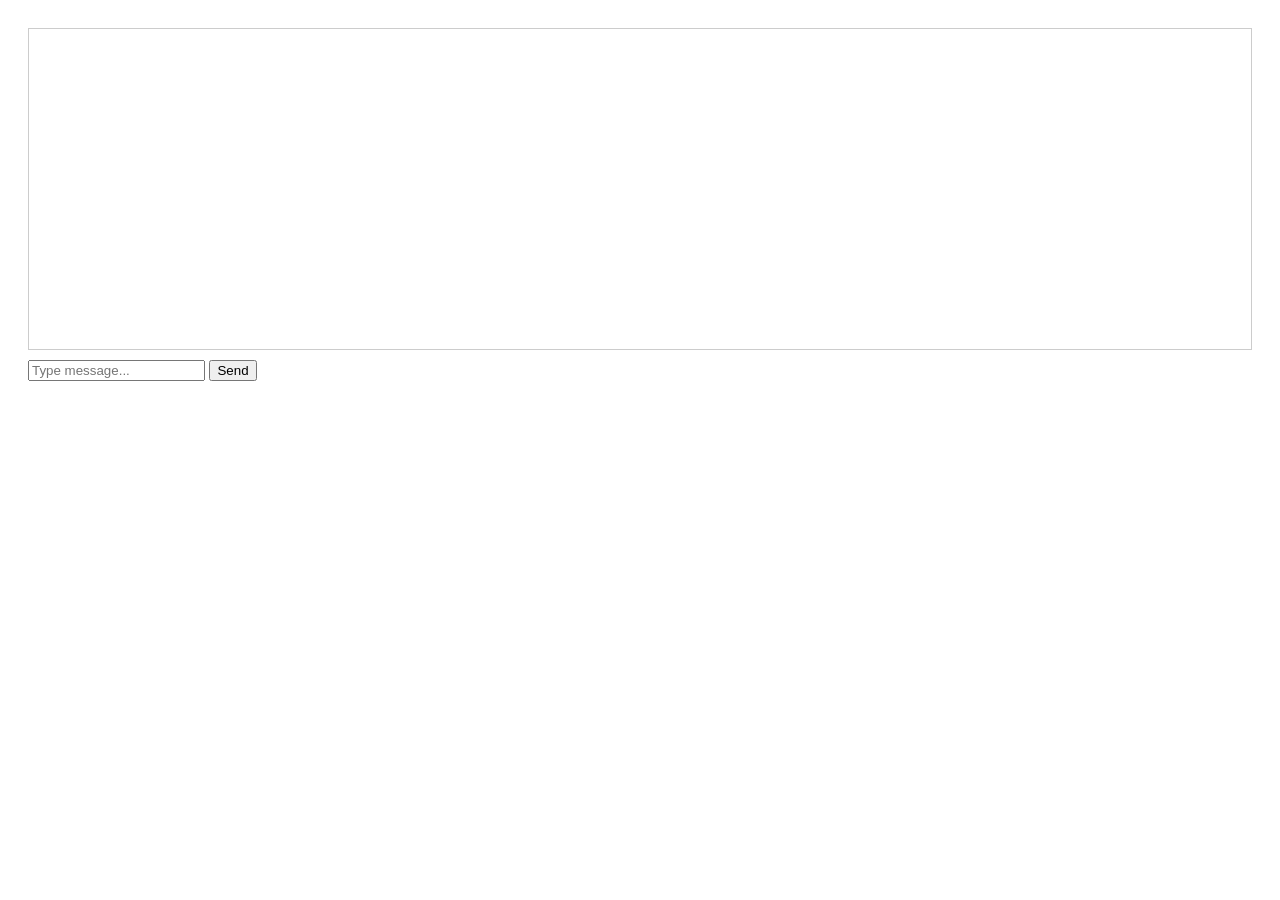
==== frontend/index.html @ 9de4f94a "first commit" ====
<!DOCTYPE html>
<html>
<head>
  <meta charset="UTF-8">
  <title>Chat</title>
  <link rel="stylesheet" href="style.css">
</head>
<body>

<div id="chat"></div>

<input id="msg" placeholder="Type message..." />
<button onclick="send()">Send</button>

<script src="script.js"></script>
</body>
</html>
---- frontend/style.css ----
body {
    font-family: Arial;
    padding: 20px;
}

#chat {
    height: 300px;
    border: 1px solid #ccc;
    overflow-y: scroll;
    margin-bottom: 10px;
    padding: 10px;
}

body {
    font-family: Arial;
    padding: 20px;
}

#chat {
    height: 300px;
    border: 1px solid #ccc;
    overflow-y: scroll;
    margin-bottom: 10px;
    padding: 10px;
}
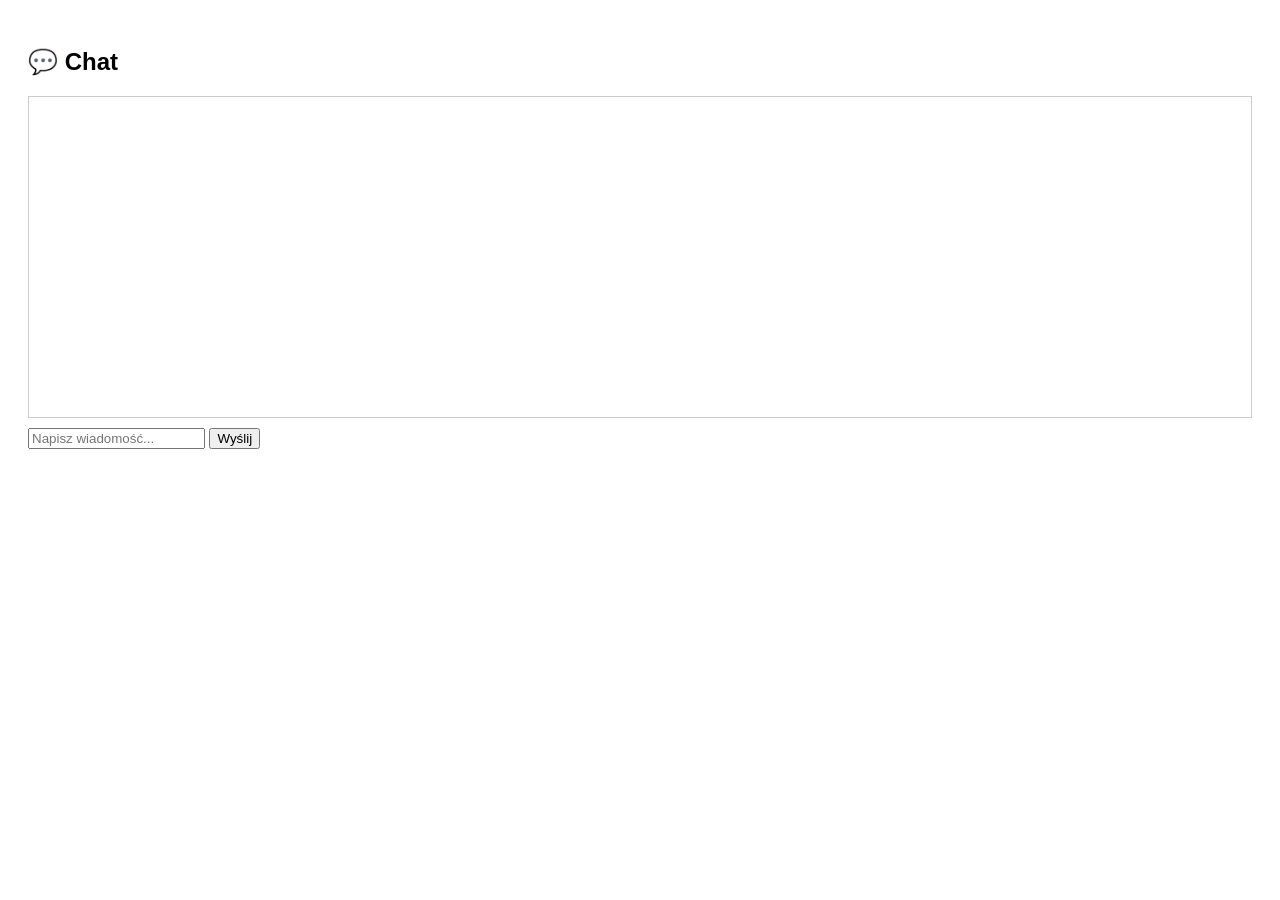
==== commit cdac3449: "Enhance chat interface with Polish language support Updated the title and added a container for chat" ====
--- a/frontend/index.html
+++ b/frontend/index.html
@@ -1,17 +1,23 @@
 <!DOCTYPE html>
-<html>
+<html lang="pl">
 <head>
   <meta charset="UTF-8">
-  <title>Chat</title>
+  <title>C++ Chat</title>
   <link rel="stylesheet" href="style.css">
 </head>
 <body>
 
-<div id="chat"></div>
+<div id="container">
+  <h2>💬 Chat</h2>
 
-<input id="msg" placeholder="Type message..." />
-<button onclick="send()">Send</button>
+  <div id="chat"></div>
+
+  <div id="inputBox">
+    <input id="msg" placeholder="Napisz wiadomość..." />
+    <button onclick="send()">Wyślij</button>
+  </div>
+</div>
 
 <script src="script.js"></script>
 </body>
-</html>+</html>
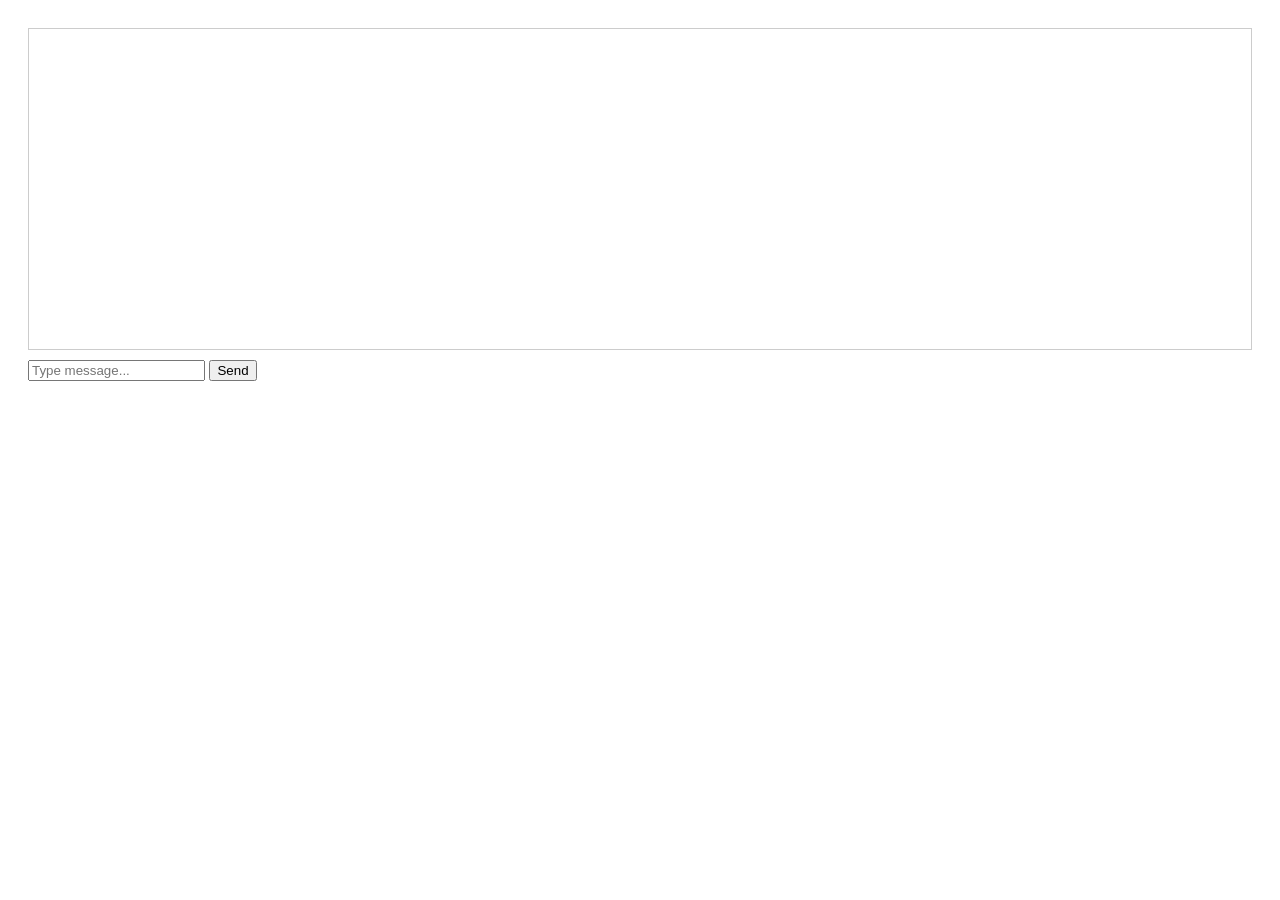
==== commit eb3c987e: "Fix formatting in index.html" ====
--- a/frontend/index.html
+++ b/frontend/index.html
@@ -1,23 +1,14 @@
 <!DOCTYPE html>
-<html lang="pl">
+<html>
 <head>
-  <meta charset="UTF-8">
-  <title>C++ Chat</title>
-  <link rel="stylesheet" href="style.css">
+<meta charset="UTF-8">
+<title>Chat</title>
+<link rel="stylesheet" href="style.css">
 </head>
 <body>
-
-<div id="container">
-  <h2>💬 Chat</h2>
-
-  <div id="chat"></div>
-
-  <div id="inputBox">
-    <input id="msg" placeholder="Napisz wiadomość..." />
-    <button onclick="send()">Wyślij</button>
-  </div>
-</div>
-
+<div id="chat"></div>
+<input id="msg" placeholder="Type message..." />
+<button onclick="send()">Send</button>
 <script src="script.js"></script>
 </body>
 </html>
